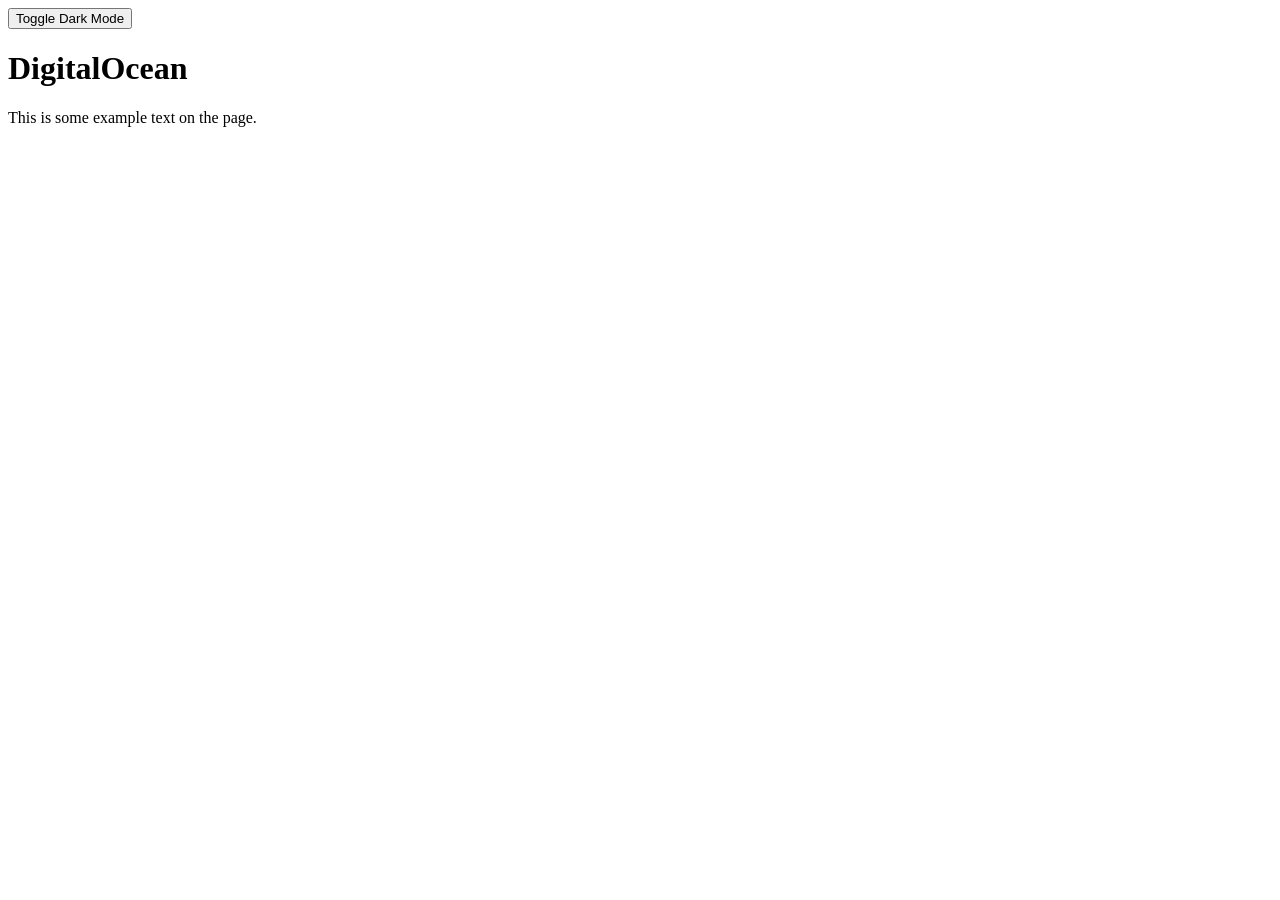
==== javascript/index.html @ 0c3402a9 "js" ====
<!DOCTYPE html>
<html lang="en-US">

<head>
    <meta charset="UTF-8">
    <meta name="viewport" content="width=device-width, initial-scale=1">
    <title>Dark Mode</title>
    <link rel="stylesheet" href="style.css">
</head>

<body>
    <button id="theme-toggle">Toggle Dark Mode</button>
    <h1 id="title">DigitalOcean</h1>
    <p>This is some example text on the page.</p>
    <script src="script.js"></script>
</body>

</html>
---- javascript/style.css ----
/* This class will be added or removed by JavaScript */
.dark-mode {
    background-color: #222;
    color: #eee;
}
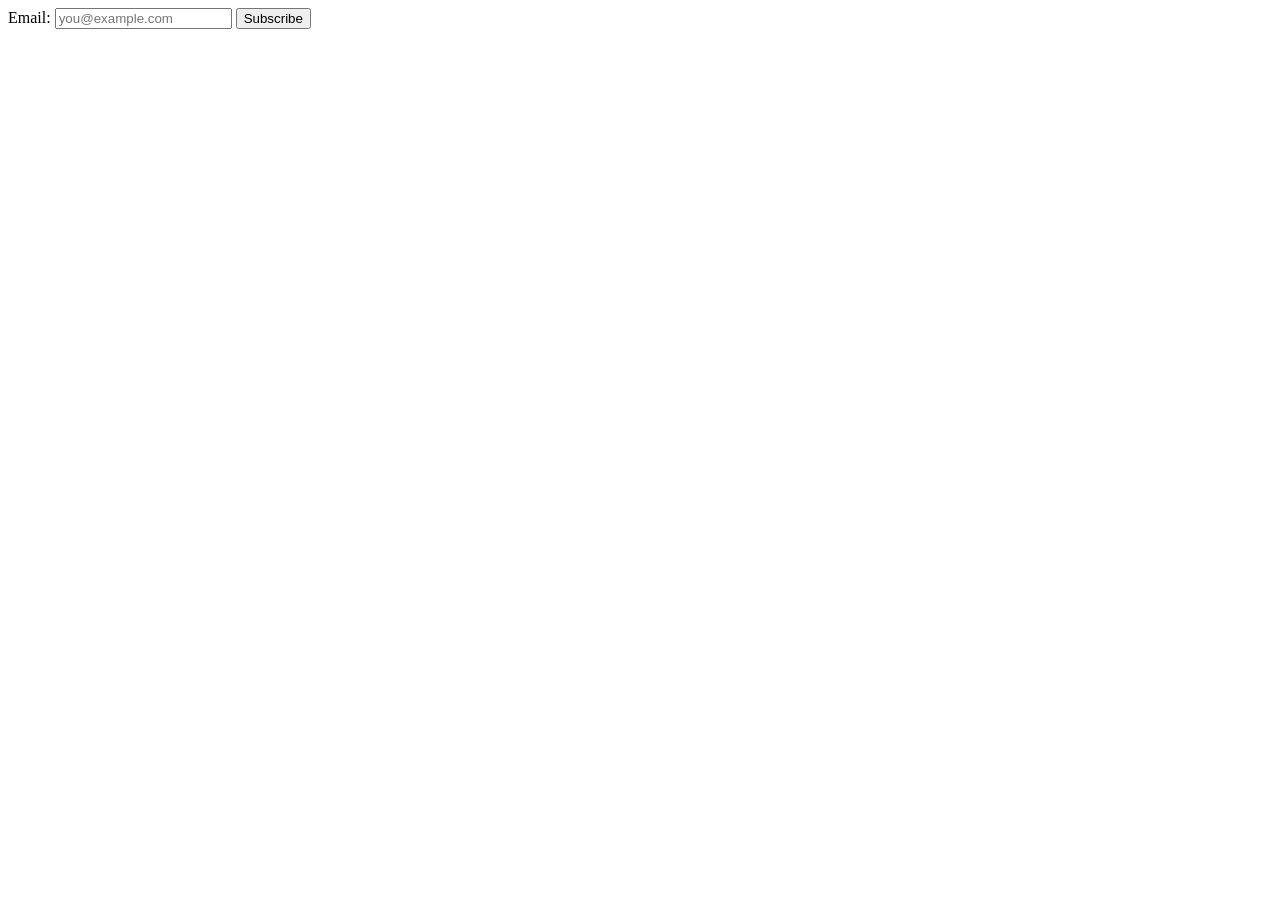
==== commit 84cd7efe: "js" ====
--- a/javascript/index.html
+++ b/javascript/index.html
@@ -4,15 +4,17 @@
 <head>
     <meta charset="UTF-8">
     <meta name="viewport" content="width=device-width, initial-scale=1">
-    <title>Dark Mode</title>
-    <link rel="stylesheet" href="style.css">
+    <title>Form Validator</title>
 </head>
 
 <body>
-    <button id="theme-toggle">Toggle Dark Mode</button>
-    <h1 id="title">DigitalOcean</h1>
-    <p>This is some example text on the page.</p>
-    <script src="script.js"></script>
+    <form id="contact-form">
+        <label for="email">Email:</label>
+        <input type="text" id="email" placeholder="you@example.com">
+        <button type="submit">Subscribe</button>
+        <p id="error-message" style="color: red;"></p>
+    </form>
+    <script src="js/script.js"></script>
 </body>
 
 </html>
